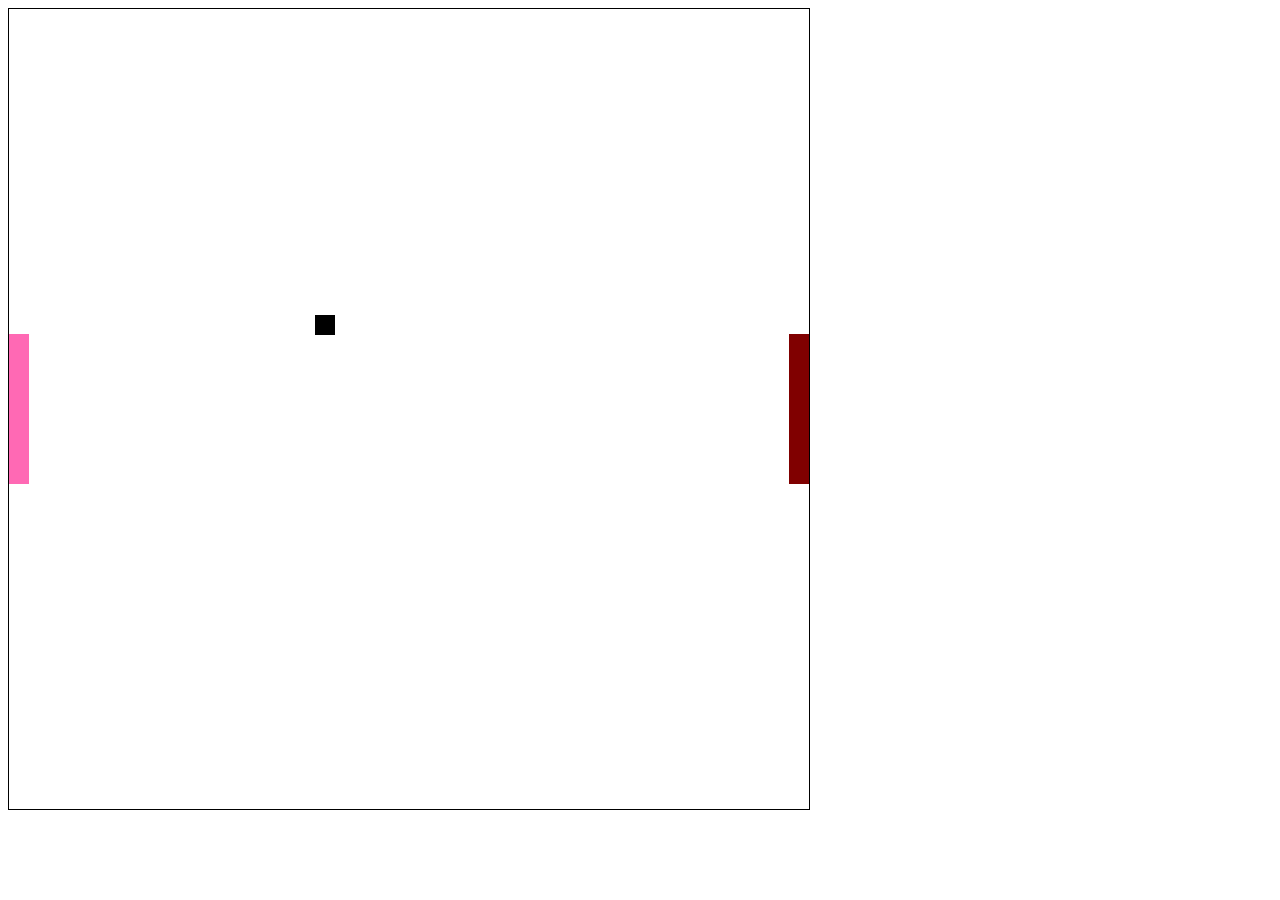
==== pong (1)/pong/index.html @ 675553e2 "finished javascript pong assignment 7 20 2023" ====
<!DOCTYPE html>
<html lang="en">
<head>
    <meta charset="UTF-8">
    <meta http-equiv="X-UA-Compatible" content="IE=edge">
    <meta name="viewport" content="width=device-width, initial-scale=1.0">
    <title>PONG</title>
    <link rel="stylesheet" href="pong.css">
</head>
<body>
    <canvas id="pong" width="800" height="800"></canvas>
    <script src="js/Box.js"></script>
    <script src="js/keyboard.js"></script>
    <script src="js/pong.js"></script>
</body>
</html>
---- pong (1)/pong/pong.css ----
@charset "UTF-8";

canvas{
    border:1px solid black;
}
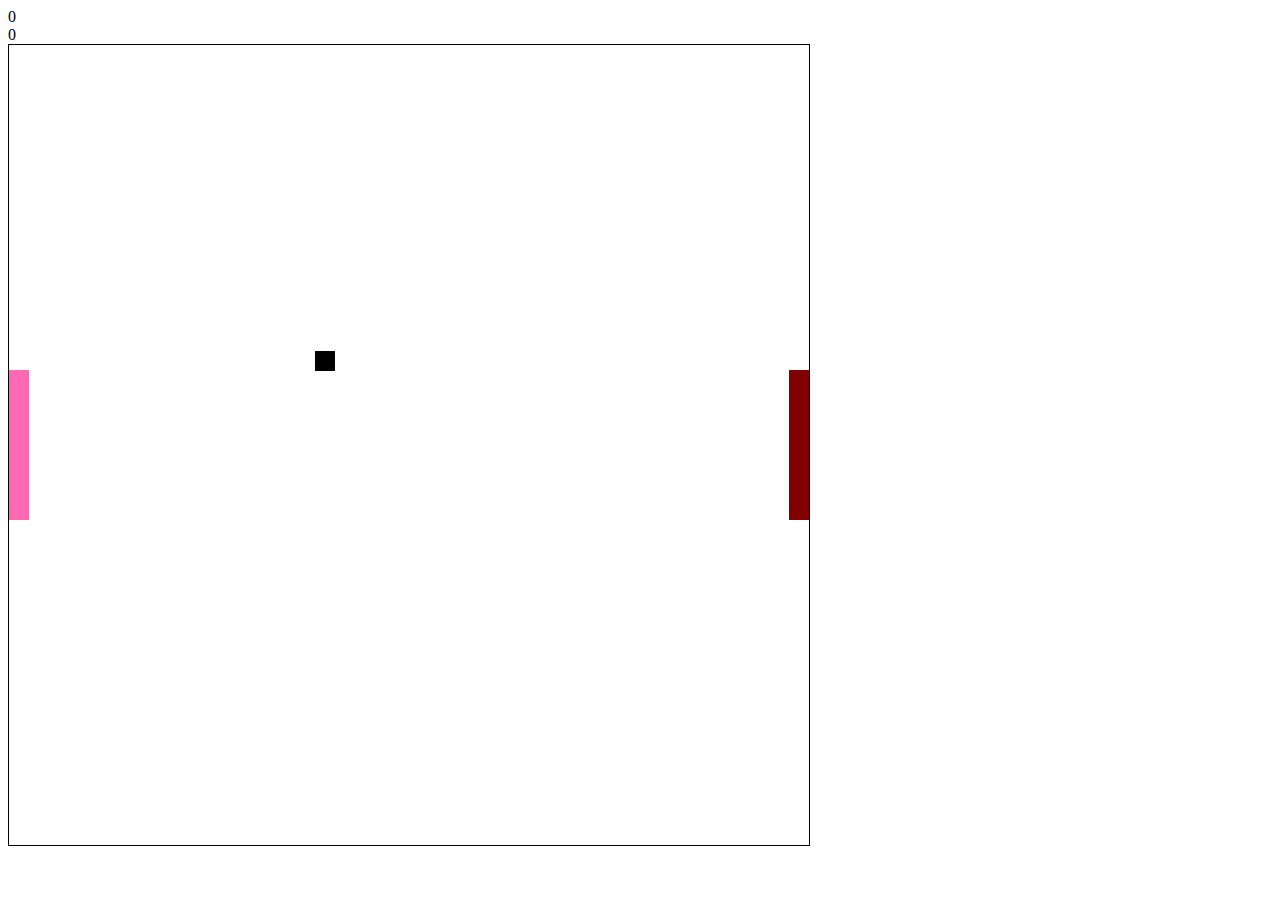
==== commit 695f0ca7: "Brown week 2 scoreboard assignment javascript" ====
--- a/pong (1)/pong/index.html
+++ b/pong (1)/pong/index.html
@@ -8,9 +8,17 @@
     <link rel="stylesheet" href="pong.css">
 </head>
 <body>
+
+    <section id="score">
+        <div></div>
+        <div></div>
+    </section>
+
     <canvas id="pong" width="800" height="800"></canvas>
+    <script src="js/Player.js"></script>
     <script src="js/Box.js"></script>
     <script src="js/keyboard.js"></script>
     <script src="js/pong.js"></script>
+    
 </body>
 </html>